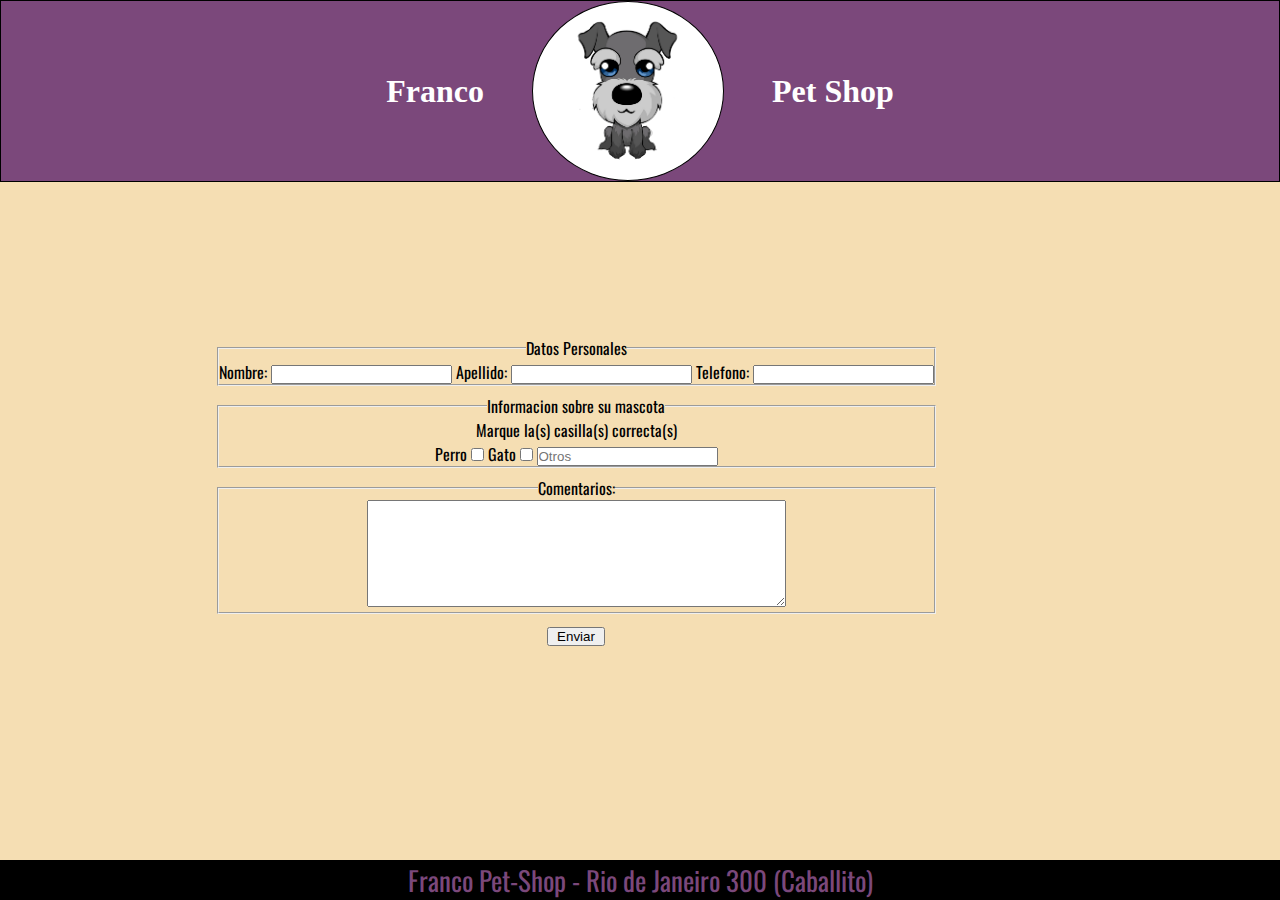
==== contact.html @ e2de77b0 "feat:Importar el proyecto" ====
<!DOCTYPE html>
<html lang="en">

<head>
    <meta charset="UTF-8" />
    <meta http-equiv="X-UA-Compatible" content="IE=edge" />
    <meta name="viewport" content="width=device-width, initial-scale=1.0" />
    <title>Franco PetShop</title>
    <link rel="stylesheet" href="./styles/styles.css" />
</head>

<body>
    <div class="wrapper">
        <header>
            <h1>Franco</h1>
            <div class="logo"></div>
            <h1>Pet Shop</h1>
        </header>
        <nav class="navbar navbar-light">
            <div>
                <a class="botones" href="./index.html">Inicio</a >
                <a class="botones seleccionado" href="#">Contáctenos</a >
                <a class="botones" href="./farmacia.html">Farmacia</a >
                <a class="botones" href="./jugueteria.html">Jugueteria</a >
            </div>
        </nav>
        <main>
            <div class="formulario">

                <form >
                    <fieldset>
                        <legend>Datos Personales</legend>
                        Nombre:
                        <input type="text" >
                        Apellido:
                        <input type="text" >
                        Telefono:
                        <input type="tel" >
                    </fieldset>
                    <fieldset>
                        <legend>Informacion sobre su mascota</legend>
                        <p>Marque la(s) casilla(s) correcta(s)</p>
                        <label for="perro">
                            Perro
                            <input type="checkbox" id="perro">
                        </label>
                        <label for="gato">
                            Gato
                            <input type="checkbox" id="gato">
                        </label>
                        <input type="text" name="Otros" id="" placeholder="Otros">
                    </fieldset>
                    <fieldset>
                        <legend>
                            Comentarios:
                        </legend>
                        <textarea name="" id="" cols="50" rows="7"></textarea>
                    </fieldset>
                    <input type=reset onclick="alerta()" value="Enviar" class="enviarFormulario">
                </form>
            </div>
        </main>
        <footer class="position-fixed bottom-0">
            <!-- <div class="logoFooter"></div> -->
            <p>Franco Pet-Shop - Rio de Janeiro 300 (Caballito)</p>
            <!-- <div class="logoFooter"></div> -->

        </footer>
    </div>
</body>
<script src="https://cdn.jsdelivr.net/npm/bootstrap@5.0.1/dist/js/bootstrap.bundle.min.js " integrity="sha384-gtEjrD/SeCtmISkJkNUaaKMoLD0//ElJ19smozuHV6z3Iehds+3Ulb9Bn9Plx0x4 " crossorigin="anonymous "></script>

<link href="https://cdn.jsdelivr.net/npm/bootstrap@5.0.1/dist/css/bootstrap.min.css" rel="stylesheet" integrity="sha384-+0n0xVW2eSR5OomGNYDnhzAbDsOXxcvSN1TPprVMTNDbiYZCxYbOOl7+AMvyTG2x" crossorigin="anonymous">
<script src="./scripts/main.js"></script>

</html>
---- styles/styles.css ----
@import url('https://fonts.googleapis.com/css2?family=Oswald:wght@300&display=swap');
* {
    margin: 0;
    padding: 0;
    box-sizing: border-box;
}


/* ESTILOS GENERALES */

.wrapper {
    display: flex;
    flex-direction: column;
    width: 100vw;
    height: 100vh;
    font-family: 'Oswald', sans-serif;
}


/* HEADER */

header {
    display: flex;
    color: white;
    justify-content: center;
    align-items: center;
    width: 100vw;
    height: 23vh;
    background-color: #7b487b;
    border: 1px solid black;
    /* border-radius: 2%; */
}

h1 {
    font-family: Comic Sans, Comic Sans MS, cursive;
}

.logo {
    background-image: url(../img/logo.png);
    background-size: contain;
    background-repeat: no-repeat;
    background-position: center;
    width: 15vw;
    height: 20vh;
    margin: 0 3rem;
    padding-right: 2vw;
    background-color: white;
    border: 1px solid black;
    border-radius: 50%;
}


/*    NAV     */

nav {
    display: none;
    justify-content: space-around;
    align-items: center;
    width: 100%;
    background-color: wheat;
    height: 7vh;
}

nav div {
    display: flex;
    flex-direction: column;
    width: 100%;
    height: 100%;
    align-items: flex-end;
}

.botones {
    display: flex;
    background-image: url(../img/pata.png);
    background-position: left;
    background-size: 11%;
    background-repeat: no-repeat;
    background-color: #7b487b;
    font-family: Comic Sans, Comic Sans MS, cursive;
    justify-content: center;
    align-items: center;
    text-decoration: none;
    color: white;
    width: 10%;
    height: 100%;
    border: 2px solid black;
    border-radius: 10%;
    margin: .2rem .5rem;
}

.seleccionado {
    background-color: #653165;
    color: black;
    font-weight: bolder;
    font-size: 2.6vh;
}

.seleccionado:hover {
    color: black;
}

.pata {
    position: absolute;
    height: 5%
}


/*     MAIN     */

main {
    display: flex;
    width: 100%;
    height: 100%;
    background-color: wheat;
}

.carousel {
    margin-left: 1rem;
    width: 30%;
    height: 55%;
}

.presentacion {
    width: 55%;
    height: 100%;
    display: flex;
    margin-left: 1rem;
    flex-direction: column;
    text-align: center;
}

.presentacion h2 {
    text-align: center;
}

.ubicacion {
    display: flex;
}

iframe {
    width: 50%;
    border-radius: 10%;
}

.negrita {
    font-weight: bolder;
}


/*  FOOTER  */

footer {
    background-color: black;
    display: flex;
    flex-direction: column;
    width: 100%;
    height: 15;
    justify-content: center;
    align-items: center;
    font-size: 3vh;
    color: #7b487b;
}

footer p {
    margin: auto;
}

.logoFooter {
    background-image: url(../img/logo.png);
    background-color: white;
    background-position: center;
    background-size: contain;
    background-repeat: no-repeat;
    width: 5vw;
    height: 5vh;
    border-radius: 50%;
    border: 1px solid black;
    margin: 0 .5rem
}


/* FORMULARIO CONTACT  */

.formulario {
    display: flex;
    flex-direction: column;
    height: 90%;
    width: 90%;
    justify-content: center;
    align-items: center;
    text-align: center;
}

.formulario fieldset {
    margin: .5rem;
}

.enviarFormulario {
    padding: 0 .5rem;
}


/* TARJETAS  */

.logoFarmacia {
    background-image: url(../img/logoVeterinaria.png);
    background-position: center;
    background-size: contain;
    background-repeat: no-repeat;
    width: 10%;
    height: 100%;
}

.logoJugueteria {
    background-image: url(../img/logoJugueteria.png);
    background-position: center;
    background-size: contain;
    background-repeat: no-repeat;
    width: 10%;
    height: 100%;
}

.tituloCard {
    background-color: #7b487b;
    color: white;
    text-align: center;
    font-size: 3vh;
}

.tarjetas {
    width: 80%;
    height: 100%;
    display: flex;
    margin-bottom: 5rem;
    flex-wrap: wrap;
    justify-content: center;
}

.cards {
    display: flex;
    flex-wrap: wrap;
    width: 33%;
    margin: .5rem 0;
}

.tarjetas .card {
    display: flex;
    width: 100%;
    height: 100%;
    border: 1px solid black;
    flex-direction: column;
    justify-content: space-between;
    box-shadow: 0 2rem 2rem rgba(0, 0, 0, 0.2);
    margin: 2rem;
    overflow: hidden;
    text-align: center;
    transition: all 0.25s;
}

.tarjetas .card:hover {
    transform: translateY(-15px);
    box-shadow: 0 6rem 6.5rem rgba(0, 0, 0, 0.2);
}

.imagenCard {
    width: 100%;
}

.textoCard {
    text-align: center;
}

.botonClass {
    width: auto;
    background-color: #7b487b;
    color: white;
    padding: .5rem;
    text-decoration: none;
    font-family: 'Oswald', sans-serif;
}

.botonClass:hover {
    color: black;
}

.tituloPagina {
    display: flex;
    width: 100%;
    align-items: center;
    justify-content: center;
}

.ultimasUnidades {
    background: black;
    color: red;
    animation-duration: 1s;
    -webkit-animation-name: parpadeo;
    -webkit-animation-duration: 1s;
    -webkit-animation-timing-function: linear;
    -webkit-animation-iteration-count: infinite;
}

@-moz-keyframes parpadeo {
    0% {
        opacity: 1.0;
    }
    50% {
        opacity: 0.0;
    }
    100% {
        opacity: 1.0;
    }
}

@-webkit-keyframes parpadeo {
    0% {
        opacity: 1.0;
    }
    50% {
        opacity: 0.0;
    }
    100% {
        opacity: 1.0;
    }
}

@keyframes parpadeo {
    0% {
        opacity: 1.0;
    }
    50% {
        opacity: 0.0;
    }
    100% {
        opacity: 1.0;
    }
}
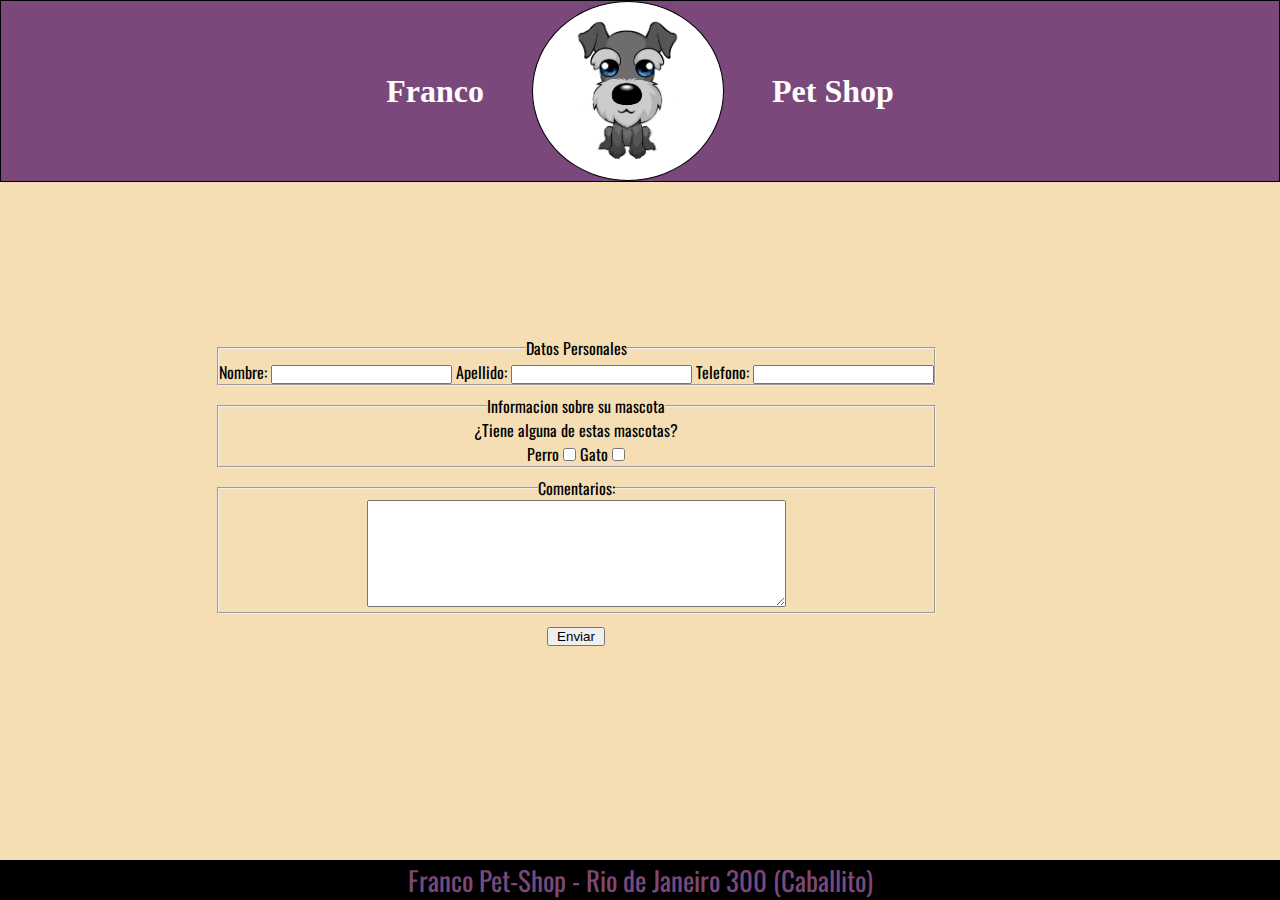
==== commit 8df7472a: "feat: se le agrego carrito de compra sin funcionalidades" ====
--- a/contact.html
+++ b/contact.html
@@ -7,6 +7,8 @@
     <meta name="viewport" content="width=device-width, initial-scale=1.0" />
     <title>Franco PetShop</title>
     <link rel="stylesheet" href="./styles/styles.css" />
+    <link rel="shortcut icon" href="./img/logo.png" type="image/x-icon">
+
 </head>
 
 <body>
@@ -27,19 +29,19 @@
         <main>
             <div class="formulario">
 
-                <form >
+                <form onsubmit="alerta()">
                     <fieldset>
                         <legend>Datos Personales</legend>
                         Nombre:
-                        <input type="text" >
+                        <input type="text" id="nombre">
                         Apellido:
-                        <input type="text" >
+                        <input type="text" id="apellido">
                         Telefono:
-                        <input type="tel" >
+                        <input type="tel" id="tel">
                     </fieldset>
                     <fieldset>
                         <legend>Informacion sobre su mascota</legend>
-                        <p>Marque la(s) casilla(s) correcta(s)</p>
+                        <p>¿Tiene alguna de estas mascotas?</p>
                         <label for="perro">
                             Perro
                             <input type="checkbox" id="perro">
@@ -48,7 +50,6 @@
                             Gato
                             <input type="checkbox" id="gato">
                         </label>
-                        <input type="text" name="Otros" id="" placeholder="Otros">
                     </fieldset>
                     <fieldset>
                         <legend>
@@ -56,14 +57,12 @@
                         </legend>
                         <textarea name="" id="" cols="50" rows="7"></textarea>
                     </fieldset>
-                    <input type=reset onclick="alerta()" value="Enviar" class="enviarFormulario">
+                    <input type="submit" value="Enviar" class="enviarFormulario">
                 </form>
             </div>
         </main>
         <footer class="position-fixed bottom-0">
-            <!-- <div class="logoFooter"></div> -->
             <p>Franco Pet-Shop - Rio de Janeiro 300 (Caballito)</p>
-            <!-- <div class="logoFooter"></div> -->
 
         </footer>
     </div>
--- a/styles/styles.css
+++ b/styles/styles.css
@@ -13,6 +13,7 @@
     flex-direction: column;
     width: 100vw;
     height: 100vh;
+    background-color: wheat;
     font-family: 'Oswald', sans-serif;
 }
 
@@ -24,7 +25,7 @@
     color: white;
     justify-content: center;
     align-items: center;
-    width: 100vw;
+    width: 100%;
     height: 23vh;
     background-color: #7b487b;
     border: 1px solid black;
@@ -228,6 +229,7 @@
 }
 
 .tarjetas {
+    margin: 0;
     width: 80%;
     height: 100%;
     display: flex;
@@ -251,6 +253,7 @@
     flex-direction: column;
     justify-content: space-between;
     box-shadow: 0 2rem 2rem rgba(0, 0, 0, 0.2);
+    border-radius: 25px;
     margin: 2rem;
     overflow: hidden;
     text-align: center;
@@ -287,17 +290,17 @@
     display: flex;
     width: 100%;
     align-items: center;
-    justify-content: center;
+    justify-content: space-evenly;
 }
 
 .ultimasUnidades {
     background: black;
     color: red;
     animation-duration: 1s;
-    -webkit-animation-name: parpadeo;
-    -webkit-animation-duration: 1s;
-    -webkit-animation-timing-function: linear;
-    -webkit-animation-iteration-count: infinite;
+    animation-name: parpadeo;
+    animation-duration: 1s;
+    animation-timing-function: linear;
+    animation-iteration-count: infinite;
 }
 
 @-moz-keyframes parpadeo {
@@ -334,4 +337,29 @@
     100% {
         opacity: 1.0;
     }
+}
+
+
+/* CARRITO  */
+
+.carrito {
+    margin: 0;
+    width: 10vw;
+}
+
+.logoCarrito {
+    background: none;
+    background-image: url(../img/carrito.png);
+    background-position: center;
+    background-size: contain;
+    background-repeat: no-repeat;
+    width: 10vw;
+    height: 10vh;
+    border: none;
+}
+
+.cardCarrito {
+    color: black;
+    width: 40vw;
+    height: auto;
 }